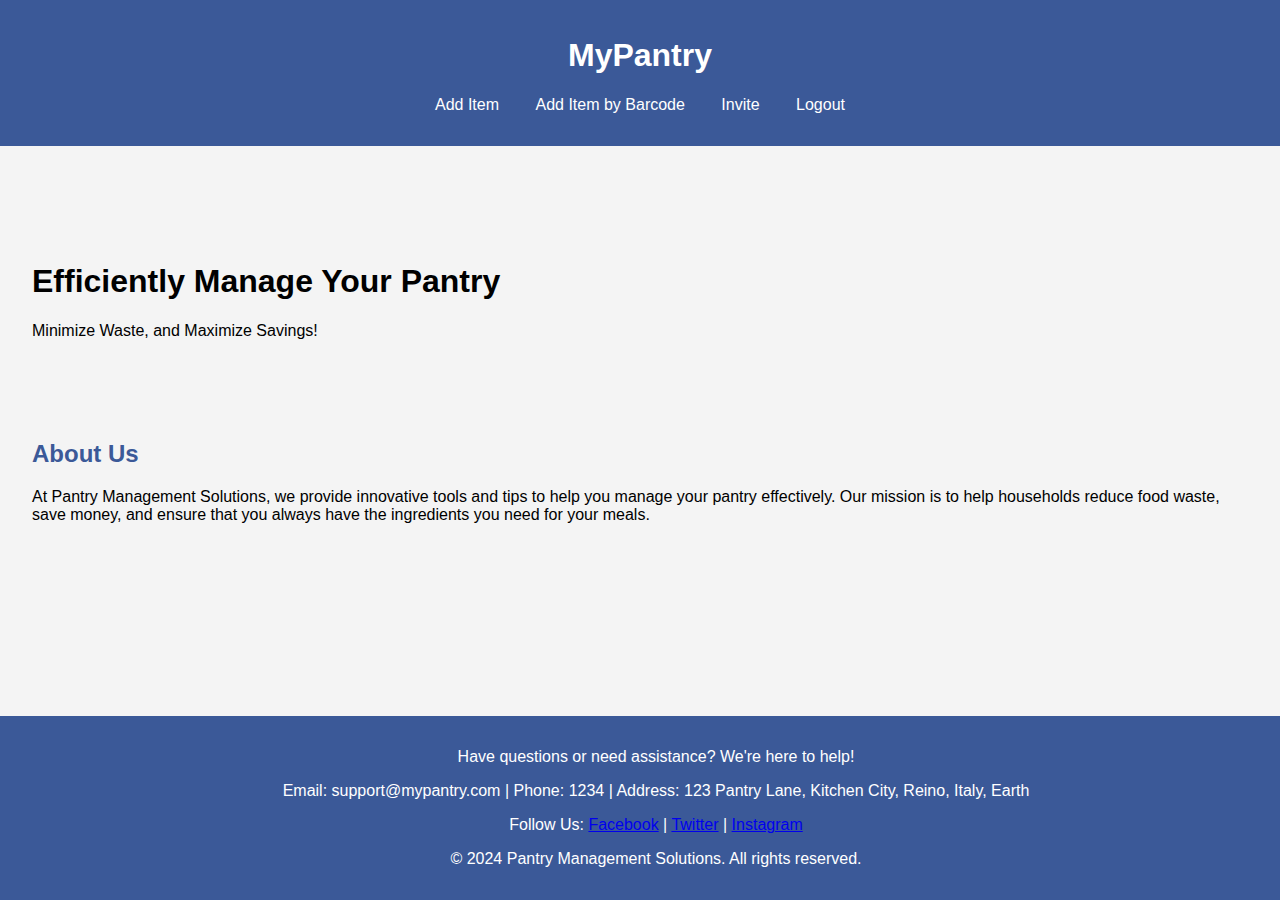
==== Gateway/src/main/resources/static/html/home.html @ 72ff7c35 "Iniziata interfaccia grafica" ====
<!DOCTYPE html>
<html lang="en">
<head>
    <meta charset="UTF-8">
    <title>Home - MyPantry</title>
    <link rel="stylesheet" href="../styles.css">
    <script src="../javascript/home.js"></script>
</head>
<body>
<header>
    <h1>MyPantry</h1>
    <nav>
        <ul>
            <li><a href="add-item.html">Add Item</a></li>
            <li><a href="add-item-barcode.html">Add Item by Barcode</a></li>
            <li><a href="invite.html">Invite</a></li>
            <li><a href="login.html" onclick="logout()">Logout</a></li>
        </ul>
    </nav>
</header>

<section id="pantrySection"></section>

<section id="showcase">
    <div class="container">
        <h1>Efficiently Manage Your Pantry</h1>
        <p>Minimize Waste, and Maximize Savings!</p>
    </div>
</section>

<section class="content-section" id="about">
    <div class="container">
        <h2>About Us</h2>
        <p>At Pantry Management Solutions, we provide innovative tools and tips to help you manage your pantry effectively. Our mission is to help households reduce food waste, save money, and ensure that you always have the ingredients you need for your meals.</p>
    </div>
</section>


<footer>
    <div class="container">
        <p>Have questions or need assistance? We're here to help!</p>
        <p>Email: support@mypantry.com | Phone: 1234 | Address: 123 Pantry Lane, Kitchen City, Reino, Italy, Earth</p>
        <p>Follow Us: <a href="#">Facebook</a> | <a href="#">Twitter</a> | <a href="#">Instagram</a></p>
        <p>&copy; 2024 Pantry Management Solutions. All rights reserved.</p>
    </div>
</footer>
</body>
</html>
---- Gateway/src/main/resources/static/styles.css ----
body {
    font-family: Arial, sans-serif;
    margin: 0;
    padding: 0;
    background-color: #f4f4f4;
}

header {
    background-color: #3b5998;
    color: white;
    padding: 1rem;
    text-align: center;
}

nav ul {
    list-style-type: none;
    padding: 0;
}

nav ul li {
    display: inline;
    margin: 0 1rem;
}

nav ul li a {
    color: white;
    text-decoration: none;
}

section {
    padding: 2rem;
}

h2 {
    color: #3b5998;
}

.form-container {

    max-width: 400px;
    margin: 0 auto;
    background: white;
    padding: 2rem;
    border-radius: 5px;
    box-shadow: 0 0 10px rgba(0,0,0,0.1);
}

form {
    margin:1rem 0;
}

form label {
    display: block;
    margin-bottom: 0.5rem;
}

form input[type="text"],
form input[type="number"] {
    margin-bottom: 1rem;
    padding: 0.5rem;
    width: calc(100% - 1rem);
    border: 1px solid #ddd;
    border-radius: 5px;
}

form button {
    padding: 0.5rem 1rem;
    background-color: #3b5998;
    color: white;
    border: none;
    cursor: pointer;
    border-radius: 5px;
}

form button:hover {
    background-color: #555;
}

footer {
    text-align: center;
    padding: 1rem;
    background-color: #3b5998;
    color: white;
    position: absolute;
    bottom: 0;
    width: 100%;
}

#barcode-result {
    margin-top: 2rem;
    background: white;
    padding: 1rem;
    border-radius: 5px;
    box-shadow: 0 0 10px rgba(0,0,0,0.1);
}

#barcode-result h3 {
    color: #333;
}

#barcode-result p {
    margin-bottom: 1rem;
}

#add-food {
    background-color: #3b5998;
    color: white;
    border: none;
    padding: 0.5rem 1rem;
    cursor: pointer;
    border-radius: 5px;
}

#add-food:hover {
    background-color: #555;
}
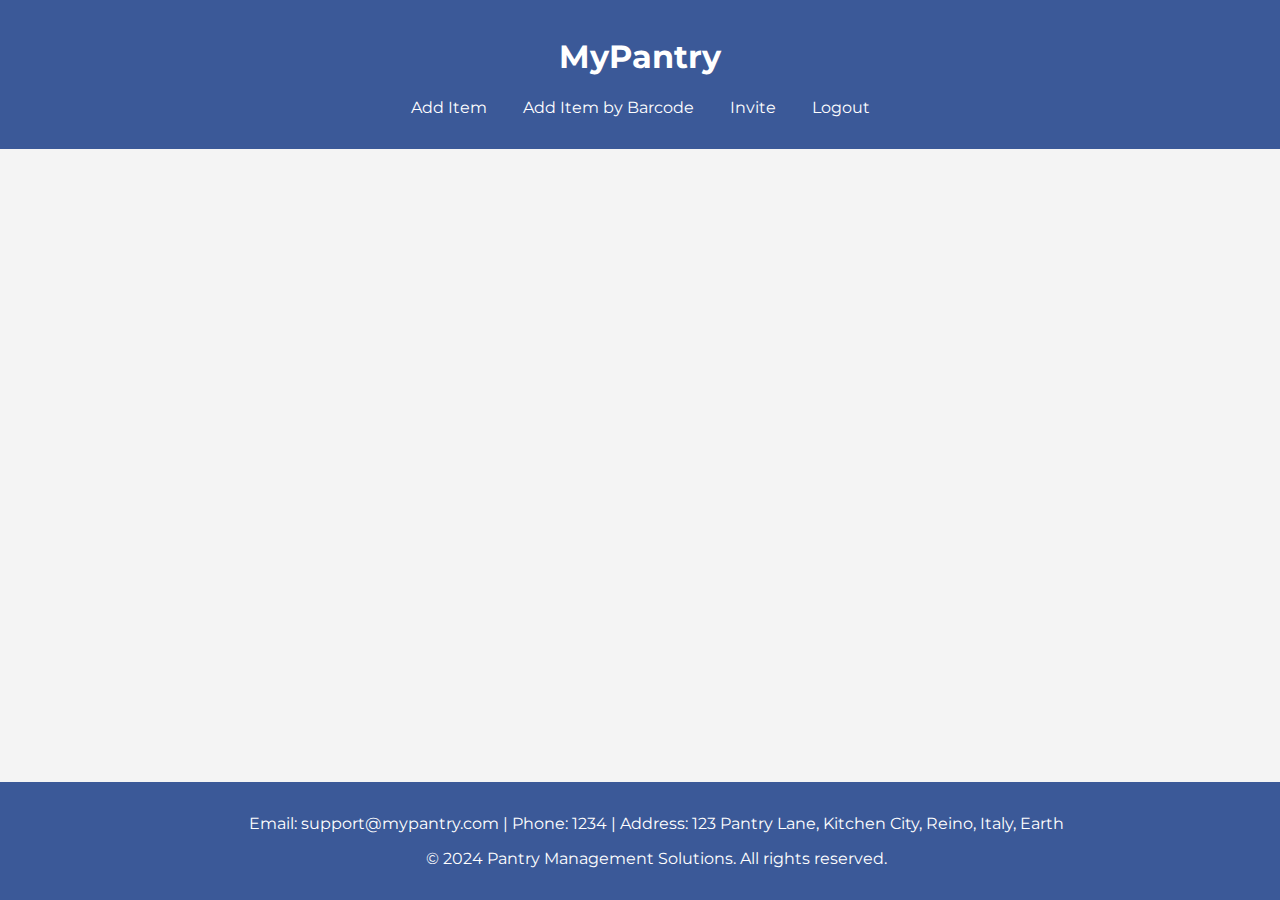
==== commit d39807c6: "Decorated the home and pantry user interface" ====
--- a/Gateway/src/main/resources/static/html/home.html
+++ b/Gateway/src/main/resources/static/html/home.html
@@ -4,6 +4,7 @@
     <meta charset="UTF-8">
     <title>Home - MyPantry</title>
     <link rel="stylesheet" href="../styles.css">
+    <link rel="stylesheet" href="https://cdnjs.cloudflare.com/ajax/libs/font-awesome/6.0.0-beta3/css/all.min.css">
     <script src="../javascript/home.js"></script>
 </head>
 <body>
@@ -21,26 +22,10 @@
 
 <section id="pantrySection"></section>
 
-<section id="showcase">
-    <div class="container">
-        <h1>Efficiently Manage Your Pantry</h1>
-        <p>Minimize Waste, and Maximize Savings!</p>
-    </div>
-</section>
-
-<section class="content-section" id="about">
-    <div class="container">
-        <h2>About Us</h2>
-        <p>At Pantry Management Solutions, we provide innovative tools and tips to help you manage your pantry effectively. Our mission is to help households reduce food waste, save money, and ensure that you always have the ingredients you need for your meals.</p>
-    </div>
-</section>
-
 
 <footer>
     <div class="container">
-        <p>Have questions or need assistance? We're here to help!</p>
         <p>Email: support@mypantry.com | Phone: 1234 | Address: 123 Pantry Lane, Kitchen City, Reino, Italy, Earth</p>
-        <p>Follow Us: <a href="#">Facebook</a> | <a href="#">Twitter</a> | <a href="#">Instagram</a></p>
         <p>&copy; 2024 Pantry Management Solutions. All rights reserved.</p>
     </div>
 </footer>
--- a/Gateway/src/main/resources/static/styles.css
+++ b/Gateway/src/main/resources/static/styles.css
@@ -1,5 +1,9 @@
+@charset "ISO-8859-1";
+
+@import url("https://fonts.googleapis.com/css?family=Montserrat:400,700");
+
 body {
-    font-family: Arial, sans-serif;
+    font-family: Montserrat, sans-serif;
     margin: 0;
     padding: 0;
     background-color: #f4f4f4;
@@ -36,7 +40,6 @@
 }
 
 .form-container {
-
     max-width: 400px;
     margin: 0 auto;
     background: white;
@@ -114,3 +117,170 @@
 #add-food:hover {
     background-color: #555;
 }
+
+#pantrySection {
+    padding: 2rem;
+    margin: 2rem auto;
+    max-width: 600px; /* Ridurre la larghezza massima per i rettangoli */
+}
+
+#pantrySection ul {
+    list-style-type: none;
+    padding: 0;
+}
+
+#pantrySection li {
+    position: relative; /* Necessario per le pseudo-classi */
+    background-color: white;
+    margin-bottom: 1rem;
+    padding: 1rem;
+    border: 1px solid #ddd;
+    border-radius: 10px;
+    box-shadow: 0 2px 5px rgba(0, 0, 0, 0.1);
+    transition: transform 0.2s;
+}
+
+#pantrySection li:hover {
+    transform: translateY(-5px);
+}
+
+#pantrySection li::before {
+    content: '';
+    position: absolute;
+    top: -2px; /* Compensazione per il bordo */
+    left: -2px; /* Compensazione per il bordo */
+    right: -2px; /* Compensazione per il bordo */
+    bottom: -2px; /* Compensazione per il bordo */
+    border: 2px solid #3b5998;
+    border-radius: 10px;
+    opacity: 0;
+    transition: opacity 0.2s;
+    animation: border-scroll 2s infinite linear;
+    pointer-events: none;
+    z-index: -1; /* Posizionamento dietro il contenuto */
+}
+
+#pantrySection li:hover::before {
+    opacity: 1;
+}
+
+@keyframes border-scroll {
+    0% {
+        clip-path: polygon(0% 0%, 0% 0%, 0% 100%, 0% 100%);
+    }
+    25% {
+        clip-path: polygon(0% 0%, 100% 0%, 100% 0%, 0% 0%);
+    }
+    50% {
+        clip-path: polygon(0% 0%, 100% 0%, 100% 100%, 100% 100%);
+    }
+    75% {
+        clip-path: polygon(0% 0%, 100% 0%, 100% 100%, 0% 100%);
+    }
+    100% {
+        clip-path: polygon(0% 0%, 100% 0%, 100% 100%, 0% 100%);
+    }
+}
+
+#pantrySection li .info {
+    display: flex;
+    align-items: center;
+    margin-bottom: 0.5rem; /* Aumentare lo spazio tra i campi */
+}
+
+#pantrySection li .info i {
+    color: #3b5998;
+    margin-right: 0.5rem;
+    font-size: 1.5rem; /* Aumentare la dimensione delle icone */
+}
+
+#pantrySection li .info span {
+    font-size: 1.2rem; /* Aumentare la dimensione del font */
+    margin-left: 0.5rem; /* Ridurre il margine sinistro per migliorare l'allineamento */
+}
+
+#pantrySection li p:first-child {
+    font-weight: bold;
+    color: #3b5998;
+}
+
+#pantrySection li p {
+    display: flex;
+    align-items: center;
+    margin: 0.5rem 0;
+    font-size: 1.2rem;
+}
+
+#pantrySection li p i {
+    color: #3b5998;
+    margin-right: 0.5rem;
+    font-size: 1.5rem;
+}
+
+/* Stile per il contenitore principale della dispensa */
+#pantry {
+    padding: 2rem;
+    margin: 2rem auto;
+    max-width: 600px;
+    background: white;
+    border-radius: 10px;
+    box-shadow: 0 2px 10px rgba(0, 0, 0, 0.1);
+}
+
+/* Stile per il paragrafo dell'ID Dispensa */
+#pantry p.id-dispensa {
+    font-size: 2rem;
+    font-weight: bold;
+    color: #3b5998;
+    margin-bottom: 1rem;
+}
+
+/* Stile per il titolo Alimenti */
+#pantry p.alimenti-title {
+    font-size: 1.5rem;
+    font-weight: bold;
+    color: #3b5998;
+    margin-top: 2rem;
+}
+
+/* Stile per i paragrafi Proprietario e Ospiti */
+#pantry p.proprietario,
+#pantry p.ospiti {
+    font-size: 1.2rem;
+    font-weight: bold;
+    color: #000;
+    margin-bottom: 1rem;
+}
+
+/* Stile per il testo successivo ai due punti */
+#pantry p span {
+    font-weight: normal;
+    color: #000;
+}
+
+/* Stile per gli alimenti nella dispensa */
+#pantry .food-item {
+    padding: 1rem;
+    margin-bottom: 1rem;
+    border: 1px solid #ddd;
+    border-radius: 5px;
+    background: #f9f9f9;
+}
+
+#pantry .food-item p {
+    margin: 0.5rem 0;
+    color: #555;
+}
+
+#pantry .food-item p span {
+    font-weight: bold;
+    color: #333;
+}
+
+/* Stile per lo sfondo della pagina */
+body.pantry-page {
+    background-color: #3b5998;
+    font-family: Montserrat, sans-serif;
+    margin: 0;
+    padding: 0;
+}
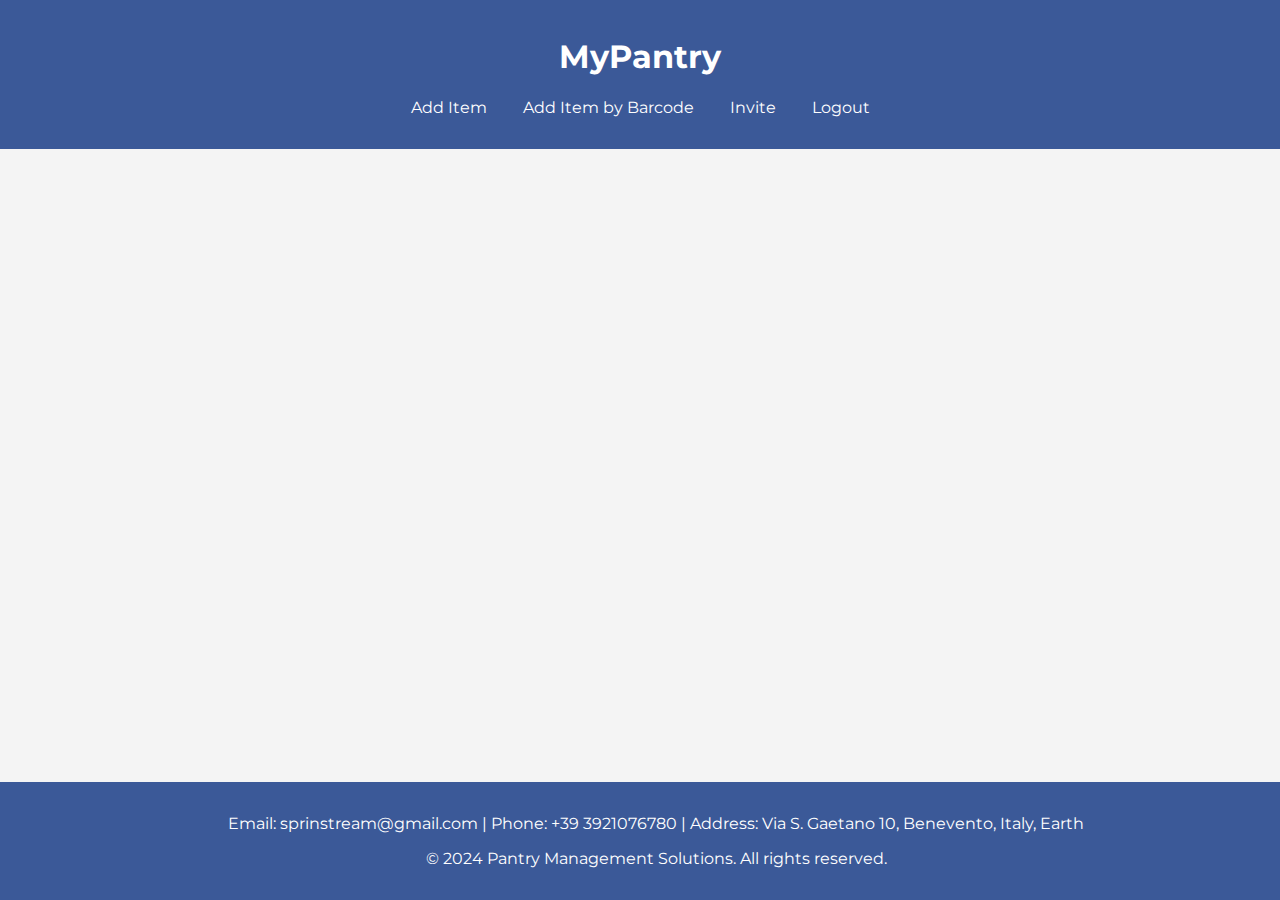
==== commit b5efeb01: "fixed: html, js, css and security" ====
--- a/Gateway/src/main/resources/static/html/home.html
+++ b/Gateway/src/main/resources/static/html/home.html
@@ -3,8 +3,8 @@
 <head>
     <meta charset="UTF-8">
     <title>Home - MyPantry</title>
-    <link rel="stylesheet" href="../styles.css">
-    <link rel="stylesheet" href="https://cdnjs.cloudflare.com/ajax/libs/font-awesome/6.0.0-beta3/css/all.min.css">
+    <link rel="stylesheet" type="text/css" href="../styles.css">
+    <link rel="stylesheet" type="text/css" href="https://cdnjs.cloudflare.com/ajax/libs/font-awesome/6.0.0-beta3/css/all.min.css">
     <script src="../javascript/home.js"></script>
 </head>
 <body>
@@ -25,7 +25,7 @@
 
 <footer>
     <div class="container">
-        <p>Email: support@mypantry.com | Phone: 1234 | Address: 123 Pantry Lane, Kitchen City, Reino, Italy, Earth</p>
+        <p>Email: sprinstream@gmail.com | Phone: +39 3921076780 | Address: Via S. Gaetano 10, Benevento, Italy, Earth</p>
         <p>&copy; 2024 Pantry Management Solutions. All rights reserved.</p>
     </div>
 </footer>
--- a/Gateway/src/main/resources/static/styles.css
+++ b/Gateway/src/main/resources/static/styles.css
@@ -246,10 +246,10 @@
 /* Stile per i paragrafi Proprietario e Ospiti */
 #pantry p.proprietario,
 #pantry p.ospiti {
-    font-size: 1.2rem;
-    font-weight: bold;
-    color: #000;
-    margin-bottom: 1rem;
+    font-size: 1.2rem !important;
+    font-weight: bold !important;
+    color: #000 !important;
+    margin-bottom: 1rem !important;
 }
 
 /* Stile per il testo successivo ai due punti */
@@ -284,3 +284,31 @@
     margin: 0;
     padding: 0;
 }
+
+/* Stile per il contenitore degli ospiti */
+.guest-container {
+    padding: 1rem;
+    margin-bottom: 1rem;
+    border: 1px solid #ddd;
+    border-radius: 5px;
+    background: #f9f9f9;
+}
+
+/* Stile per gli ospiti nella dispensa */
+.guest-item {
+    padding: 1rem;
+    margin-bottom: 1rem;
+    border: 1px solid #ddd;
+    border-radius: 5px;
+    background: #f9f9f9;
+}
+
+.guest-item p {
+    margin: 0.5rem 0;
+    color: #555;
+}
+
+.guest-item p span {
+    font-weight: bold;
+    color: #333;
+}
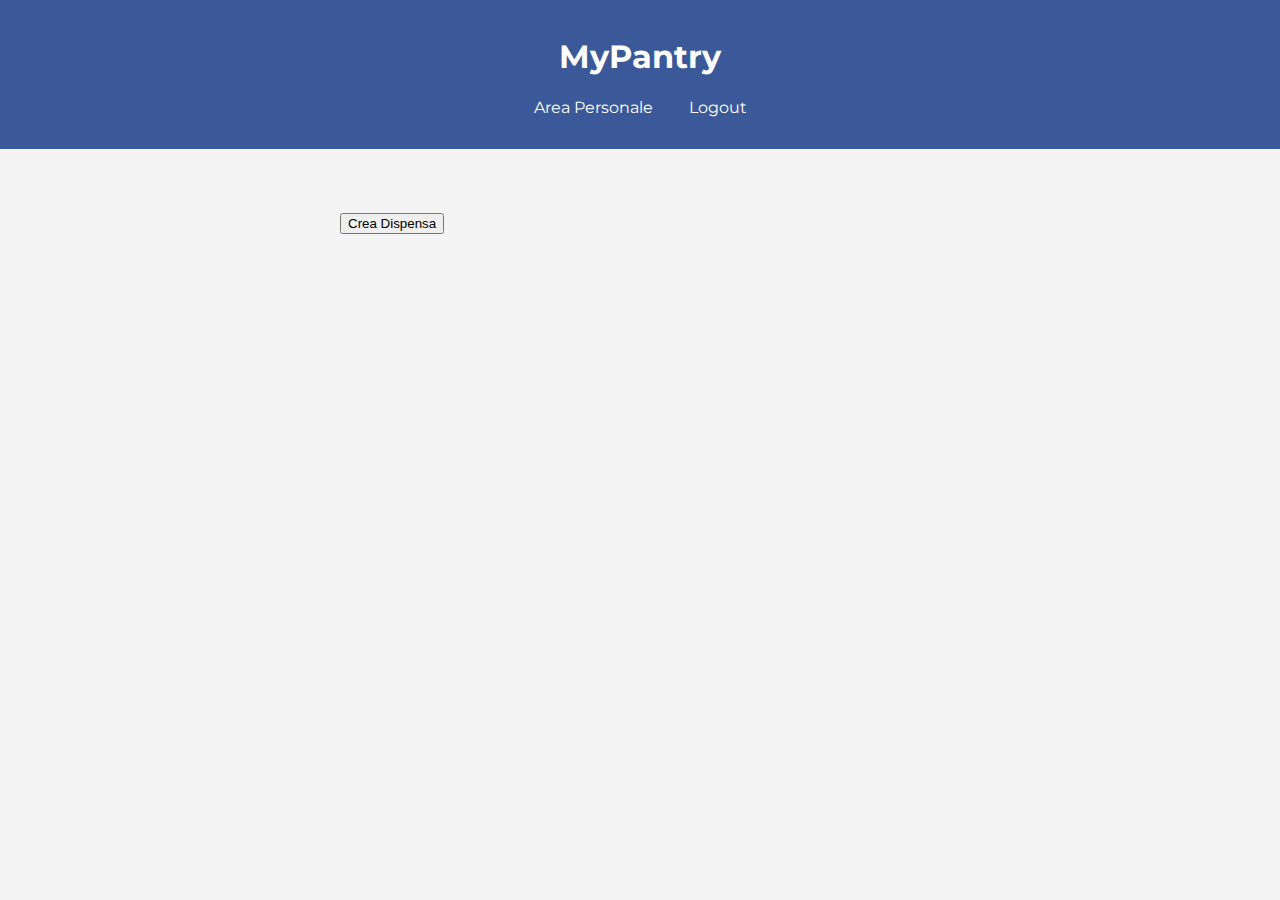
==== commit a03c7264: "Button: remove-guest and remove-pantry now doesn't appear if you are not the owner of the pantry!!!" ====
--- a/Gateway/src/main/resources/static/html/home.html
+++ b/Gateway/src/main/resources/static/html/home.html
@@ -12,22 +12,16 @@
     <h1>MyPantry</h1>
     <nav>
         <ul>
-            <li><a href="add-item.html">Add Item</a></li>
-            <li><a href="add-item-barcode.html">Add Item by Barcode</a></li>
-            <li><a href="invite.html">Invite</a></li>
+            <li><a href="user.html">Area Personale</a></li>
             <li><a href="login.html" onclick="logout()">Logout</a></li>
         </ul>
     </nav>
 </header>
 
-<section id="pantrySection"></section>
+<section id="pantrySection">
+    <button id="createPantryBtn" onclick="createPantry()">Crea Dispensa</button>
+</section>
 
 
-<footer>
-    <div class="container">
-        <p>Email: sprinstream@gmail.com | Phone: +39 3921076780 | Address: Via S. Gaetano 10, Benevento, Italy, Earth</p>
-        <p>&copy; 2024 Pantry Management Solutions. All rights reserved.</p>
-    </div>
-</footer>
 </body>
 </html>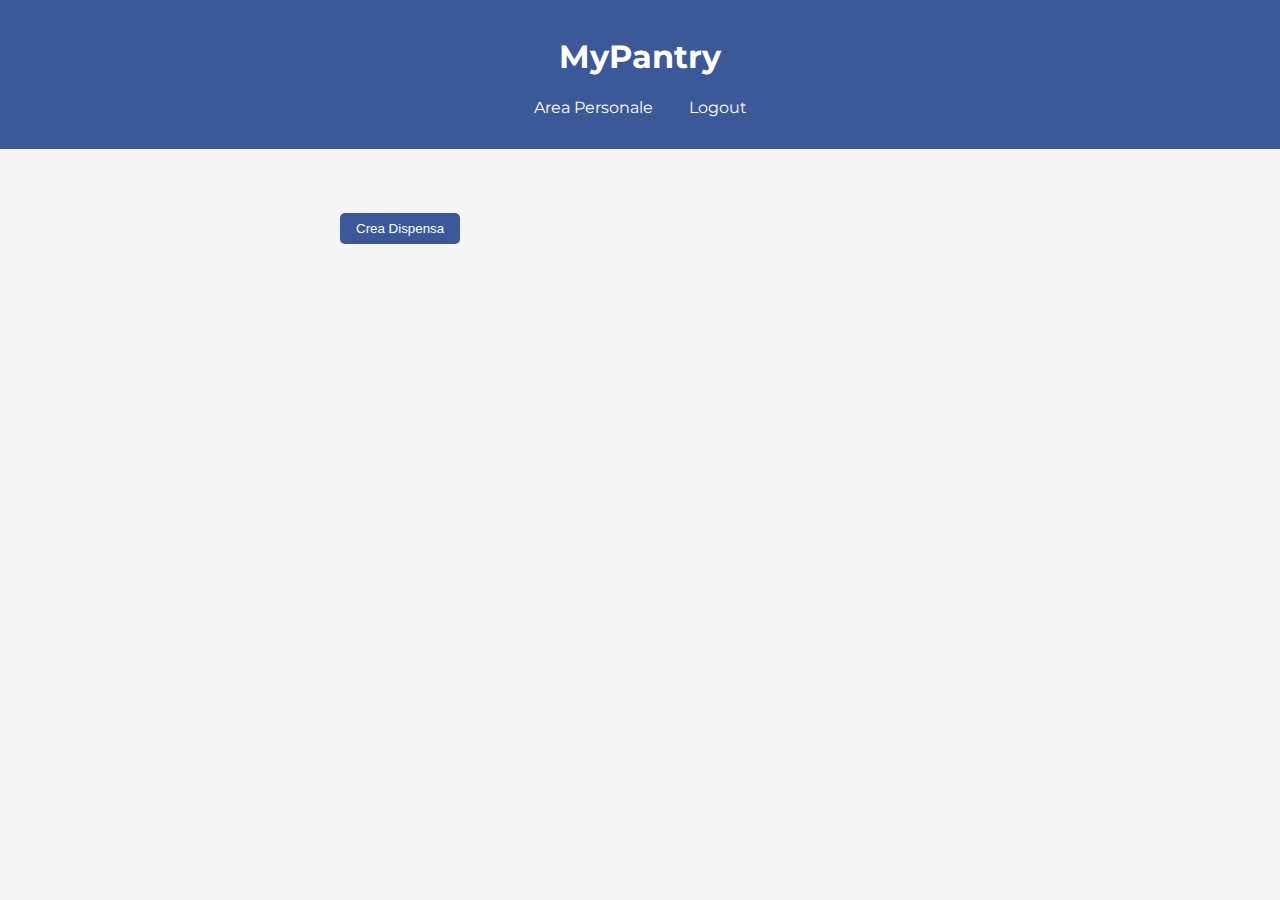
==== commit 99cb7790: "fixed favicon.ico" ====
--- a/Gateway/src/main/resources/static/html/home.html
+++ b/Gateway/src/main/resources/static/html/home.html
@@ -1,6 +1,7 @@
 <!DOCTYPE html>
 <html lang="en">
 <head>
+    <link rel="icon" href="../favicon.ico">
     <meta charset="UTF-8">
     <title>Home - MyPantry</title>
     <link rel="stylesheet" type="text/css" href="../styles.css">
--- a/Gateway/src/main/resources/static/styles.css
+++ b/Gateway/src/main/resources/static/styles.css
@@ -57,6 +57,7 @@
     margin-bottom: 0.5rem;
 }
 
+form input[type="password"],
 form input[type="text"],
 form input[type="number"] {
     margin-bottom: 1rem;
@@ -84,7 +85,7 @@
     padding: 1rem;
     background-color: #3b5998;
     color: white;
-    position: absolute;
+    position: fixed;
     bottom: 0;
     width: 100%;
 }
@@ -218,6 +219,7 @@
 }
 
 /* Stile per il contenitore principale della dispensa */
+#expired,
 #pantry {
     padding: 2rem;
     margin: 2rem auto;
@@ -227,6 +229,7 @@
     box-shadow: 0 2px 10px rgba(0, 0, 0, 0.1);
 }
 
+
 /* Stile per il paragrafo dell'ID Dispensa */
 #pantry p.id-dispensa {
     font-size: 2rem;
@@ -236,6 +239,8 @@
 }
 
 /* Stile per il titolo Alimenti */
+
+#expired p.alimenti-title,
 #pantry p.alimenti-title {
     font-size: 1.5rem;
     font-weight: bold;
@@ -253,12 +258,14 @@
 }
 
 /* Stile per il testo successivo ai due punti */
+#expired p span,
 #pantry p span {
     font-weight: normal;
     color: #000;
 }
 
 /* Stile per gli alimenti nella dispensa */
+#expired .food-item,
 #pantry .food-item {
     padding: 1rem;
     margin-bottom: 1rem;
@@ -267,11 +274,13 @@
     background: #f9f9f9;
 }
 
+#expired .food-item p,
 #pantry .food-item p {
     margin: 0.5rem 0;
     color: #555;
 }
 
+#expired .food-item p span,
 #pantry .food-item p span {
     font-weight: bold;
     color: #333;
@@ -312,3 +321,234 @@
     font-weight: bold;
     color: #333;
 }
+
+/* Sezione "Aggiungi ospite" */
+.add-guest {
+    margin: 1rem 0;
+}
+
+#newUnPackedQuantity,
+#newPackedQuantity,
+#newPackedExpire,
+#newPackedBarcode,
+#newUnPackedName {
+    padding: 0.5rem;
+    width: calc(100% - 1rem);
+    border: 1px solid #ddd;
+    border-radius: 5px;
+    margin-right: 0.5rem;
+    margin-bottom: 0.5rem;
+}
+
+.add-guest input[type="text"] {
+    padding: 0.5rem;
+    width: calc(100% - 1rem);
+    border: 1px solid #ddd;
+    border-radius: 5px;
+    margin-right: 0.5rem;
+    margin-bottom: 0.5rem;
+}
+
+#addUnPacked-btn,
+#addPacked-btn,
+.add-guest button {
+    padding: 0.5rem 1rem;
+    background-color: #40b133;
+    color: white;
+    border: none;
+    cursor: pointer;
+    border-radius: 5px;
+}
+
+#addUnPacked-btn:hover,
+#addPacked-btn:hover,
+.add-guest button:hover {
+    background-color: #418438;
+}
+
+/* Pulsanti "Rimuovi" per utenti e cibi */
+.remove-pantry-btn,
+.remove-guest-btn,
+.remove-food-btn {
+    padding: 0.5rem 1rem;
+    background-color: #d9534f; /* Rosso per indicare la rimozione */
+    color: white;
+    border: none;
+    cursor: pointer;
+    border-radius: 5px;
+    margin-top: 0.5rem; /* Spazio tra il bottone e il contenuto */
+}
+
+.remove-pantry-btn:hover,
+.remove-guest-btn:hover,
+.remove-food-btn:hover {
+    background-color: #c9302c; /* Rosso pi� scuro al passaggio del mouse */
+}
+
+/* Stile per l'intestazione della pagina di login */
+.login-page h1 {
+    text-align: center;
+    color: #3b5998;
+    margin-top: 2rem;
+}
+
+/* Aggiungi padding e margine alla form-container */
+.login-page .form-container {
+    padding: 2rem;
+    margin: 2rem auto;
+}
+
+/* Stile per i campi input nel form di login e registrazione */
+.login-page form input[type="text"],
+.login-page form input[type="password"] {
+    margin-bottom: 1rem;
+    padding: 0.5rem;
+    width: calc(100% - 1rem);
+    border: 1px solid #ddd;
+    border-radius: 5px;
+}
+
+/* Stile per il pulsante "Mostra Password" */
+.login-page form input[type="checkbox"] {
+    margin-right: 0.5rem;
+}
+
+/* Stile per il pulsante di registrazione */
+.login-page #showRegisterForm,
+.login-page form button {
+    margin-top: 1rem;
+    display: block;
+    width: 100%;
+    padding: 0.5rem 0;
+}
+
+/* Stile per il messaggio "Non hai un account?" */
+.login-page .form-container p {
+    text-align: center;
+    margin-top: 1rem;
+}
+
+/* Stile per il pulsante "Crea Dispensa" */
+#createPantryBtn {
+    padding: 0.5rem 1rem;
+    background-color: #3b5998;
+    color: white;
+    border: none;
+    cursor: pointer;
+    border-radius: 5px;
+}
+
+#createPantryBtn:hover {
+    background-color: #555;
+}
+
+/* Stile per i bottoni "Aggiungi Alimento" e "Aggiungi Packed" */
+#my-qr-reader-container button {
+    padding: 0.5rem 1rem;
+    background-color: #3b5998;
+    color: white;
+    border: none;
+    cursor: pointer;
+    border-radius: 5px;
+    margin-top: 0.5rem;
+}
+
+#showAddUnPackedForm, #showAddPackedForm {
+    padding: 0.5rem 1rem;
+    background-color: #3b5998;
+    color: white;
+    border: none;
+    cursor: pointer;
+    border-radius: 5px;
+    margin-bottom: 0.5rem;
+    margin-right: 1rem;
+}
+
+#showAddUnPackedForm:hover, #showAddPackedForm:hover {
+    background-color: #555;
+}
+
+#addUnPackedForm, #addPackedForm {
+    margin-top: 0.5rem;
+    padding: 1rem;
+    border: 1px solid #ddd;
+    border-radius: 5px;
+    background: #f9f9f9;
+    margin-bottom: 1rem;
+}
+
+/* Stile per la lista della sezione area personale */
+.personal-area-list {
+    list-style-type: none;
+    padding: 0;
+    margin: 0;
+}
+
+/* Stile per gli elementi della lista della sezione area personale */
+.personal-info-item {
+    background-color: white;
+    margin-bottom: 1rem;
+    padding: 1rem;
+    border: 1px solid #ddd;
+    border-radius: 10px;
+    box-shadow: 0 2px 5px rgba(0, 0, 0, 0.1);
+    transition: transform 0.2s;
+}
+
+.personal-info-item:hover {
+    transform: translateY(-5px);
+}
+
+.personal-info-item .info {
+    display: flex;
+    align-items: center;
+    margin-bottom: 0.5rem;
+}
+
+.personal-info-item .info i {
+    color: #3b5998;
+    margin-right: 0.5rem;
+    font-size: 1.5rem;
+}
+
+.personal-info-item .info span {
+    font-size: 1.2rem;
+    margin-left: 0.5rem;
+}
+
+/* Stile per il form di cambio password */
+.change-password-form {
+    margin-top: 1rem;
+}
+
+.change-password-form input[type="text"],
+.change-password-form input[type="password"] {
+    margin-bottom: 1rem;
+    padding: 0.5rem;
+    width: calc(100% - 1rem);
+    border: 1px solid #ddd;
+    border-radius: 5px;
+}
+
+#personalAreaSection{
+    padding: 2rem;
+    margin: 2rem auto;
+    max-width: 600px;
+}
+
+.change-password-form input[type="checkbox"] {
+    margin-right: 0.5rem;
+}
+
+.change-password-form button {
+    padding: 0.5rem 1rem;
+    background-color: #3b5998;
+    color: white;
+    border: none;
+    cursor: pointer;
+    border-radius: 5px;
+}
+
+.change-password-form button:hover {
+    background-color: #555;
+}
